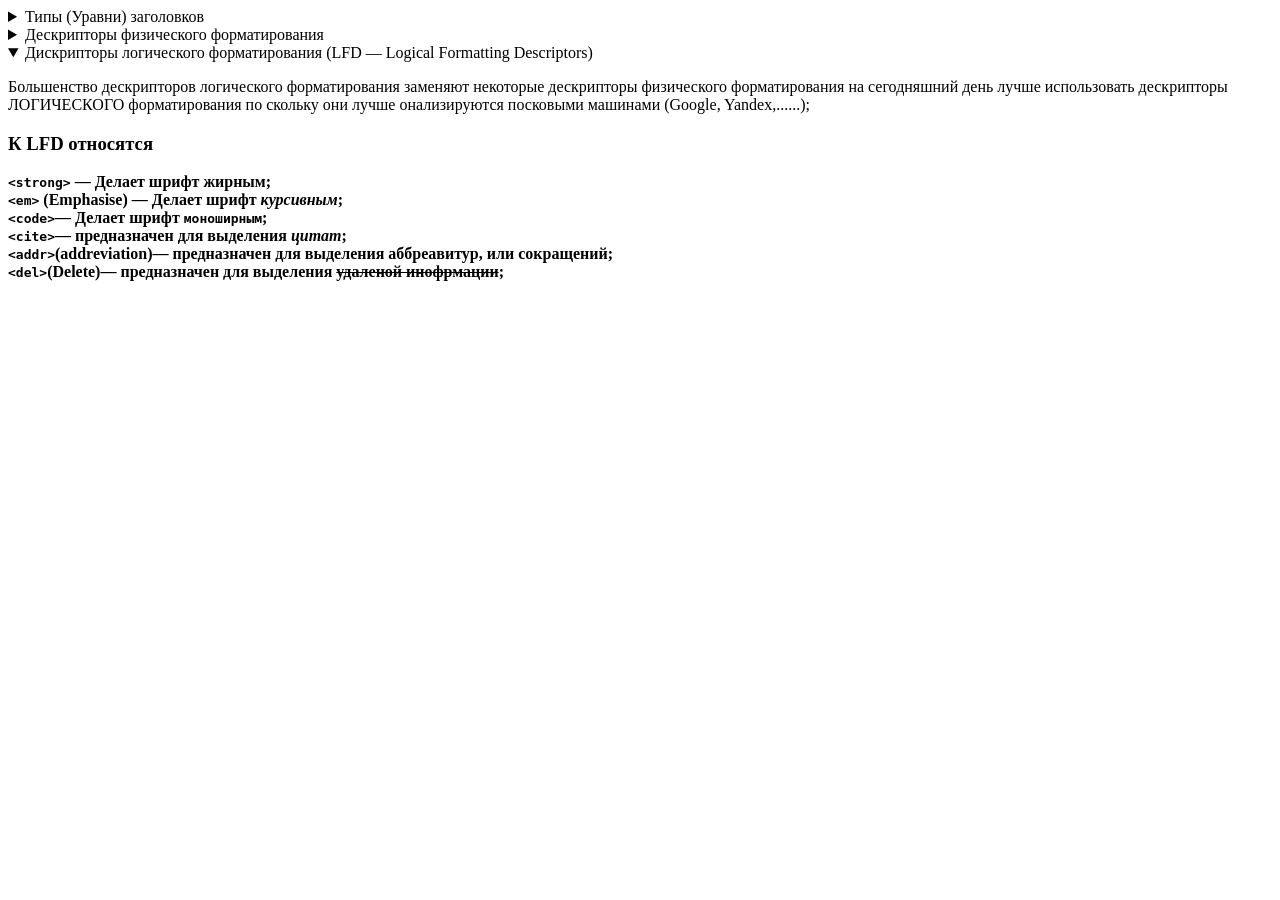
==== 00-intro/index.html @ 4db2cece "figur" ====
﻿<!DOCTYPE html>

<html lang="ru" xmlns="http://www.w3.org/1999/xhtml">
<head>
    <meta charset="utf-8" />
    <title>Introduction to HTML</title>
</head>
<body>
    <details>
        <summary>Типы (Уравни) заголовков</summary>
        <h1>Заголовок первого уровня может быть только ОДИН на стринице</h1>
        <h1>Introduction to HTML</h1>
        <h2>Заголовок первого уровня может быть только ОДИН на стринице</h2>
        <h3>Заголовок первого уровня может быть только ОДИН на стринице</h3>
        <h4>Заголовок первого уровня может быть только ОДИН на стринице</h4>
        <h5>Заголовок первого уровня может быть только ОДИН на стринице</h5>
        <h6>Заголовок первого уровня может быть только ОДИН на стринице</h6>
    </details> 
    <details>
        <summary>Дескрипторы физического форматирования</summary>
        <p><b><u><i>Paragraph</i></u></b> - описывает обзац текств</p>
        <b><code>&#X003C;p&#X003E;</code> </b>(Paragraph) &#8213; описывет абзац текста; <br>
        <b><code>&#X003C;b&#X003E;</code> </b>(<b>Bold</b>) &#8213; делает текст <b>жирным</b>; <br>
        <b><code>&#X003C;i&#X003E;</code> </b>(<i>Italic</i>) &#8213; делает текст <i>курсивным</i>; <br>
        <b><code>&#X003C;tt&#X003E;</code> </b>(<tt>TeleType</tt>) &#8213; делает текст <tt>моноширным или монохромным</tt> <b>(DEPRECATED)</b>; <br>
        <b><code>&#X003C;sub&#X003E;</code> </b>(Subscript) &#8213; <sub>нижний</sub> Индекс; <br>
        <b><code>&#X003C;sup&#X003E;</code> </b>(Superscript) &#8213; <sup>нижний</sup> Индекс; <br>
        <b><code>&#X003C;pre&#X003E;</code> </b>(Preformatted) &#8213; <pre>создает предформатированый фрагмент текста
    с учетом всех переносов и всех табуляторов.
    Кроме того делает шрифт моноширным.;</pre>; <br>
    </details>

    <details open>
        <summary>Дискрипторы логического форматирования (LFD &#8213; Logical Formatting Descriptors)</summary>
        <p>
            Большенство дескрипторов логического форматирования заменяют некоторые дескрипторы физического форматирования
            на сегодняшний день лучше использовать дескрипторы ЛОГИЧЕСКОГО форматирования по скольку они лучше онализируются
            посковыми машинами (Google, Yandex,......);
        </p>
        <h3>К LFD относятся</h3>
        <!--&#X003C;strong&#X003E;-->
        <b><code>&#60;strong&#62;</code> &#8213; Делает шрифт <strong>жирным</strong>; <br>
        <b><code>&#60;em&#62;</code> (Emphasise) </b>&#8213; Делает шрифт <em>курсивным</em>; <br>
        <b><code>&#60;code&#62;</code></b>&#8213; Делает шрифт <code>моноширным</code>; <br>
        <b><code>&#60;cite&#62;</code></b>&#8213; предназначен для выделения <cite>цитат</cite>; <br>
        <b><code>&#60;addr&#62;</code>(addreviation)</b>&#8213; предназначен для выделения <addr>аббреавитур, или сокращений</addr>; <br>
        <b><code>&#60;del&#62;</code>(Delete)</b>&#8213; предназначен для выделения <del>удаленой инофрмации</del>; <br>
</details>

</body>
</html>
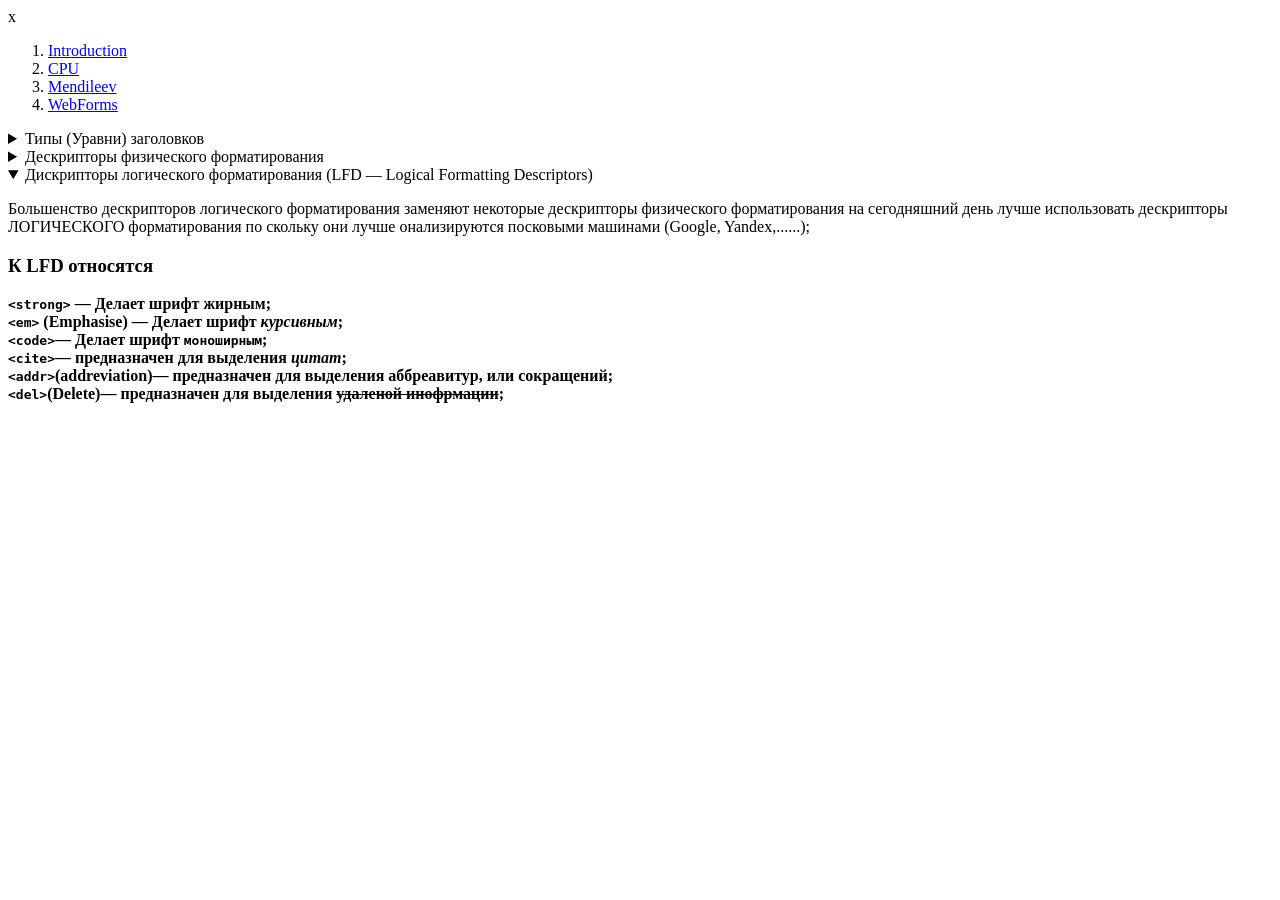
==== commit 10e3e0ec: "Create mendeleev" ====
--- a/00-intro/index.html
+++ b/00-intro/index.html
@@ -1,4 +1,4 @@
-﻿<!DOCTYPE html>
+﻿<!DOCTYPE html>x
 
 <html lang="ru" xmlns="http://www.w3.org/1999/xhtml">
 <head>
@@ -6,6 +6,12 @@
     <title>Introduction to HTML</title>
 </head>
 <body>
+    <ol>
+        <li><a href="00-intro/index.html">Introduction</a></li>
+        <li><a href="01-CPU/cpu.html">CPU</a></li>
+        <li><a href="02-Mendileev/Mendileev.html">Mendileev</a></li>
+        <li><a href="03-WebForms/WebForms.html">WebForms</a></li>
+    </ol>
     <details>
         <summary>Типы (Уравни) заголовков</summary>
         <h1>Заголовок первого уровня может быть только ОДИН на стринице</h1>
